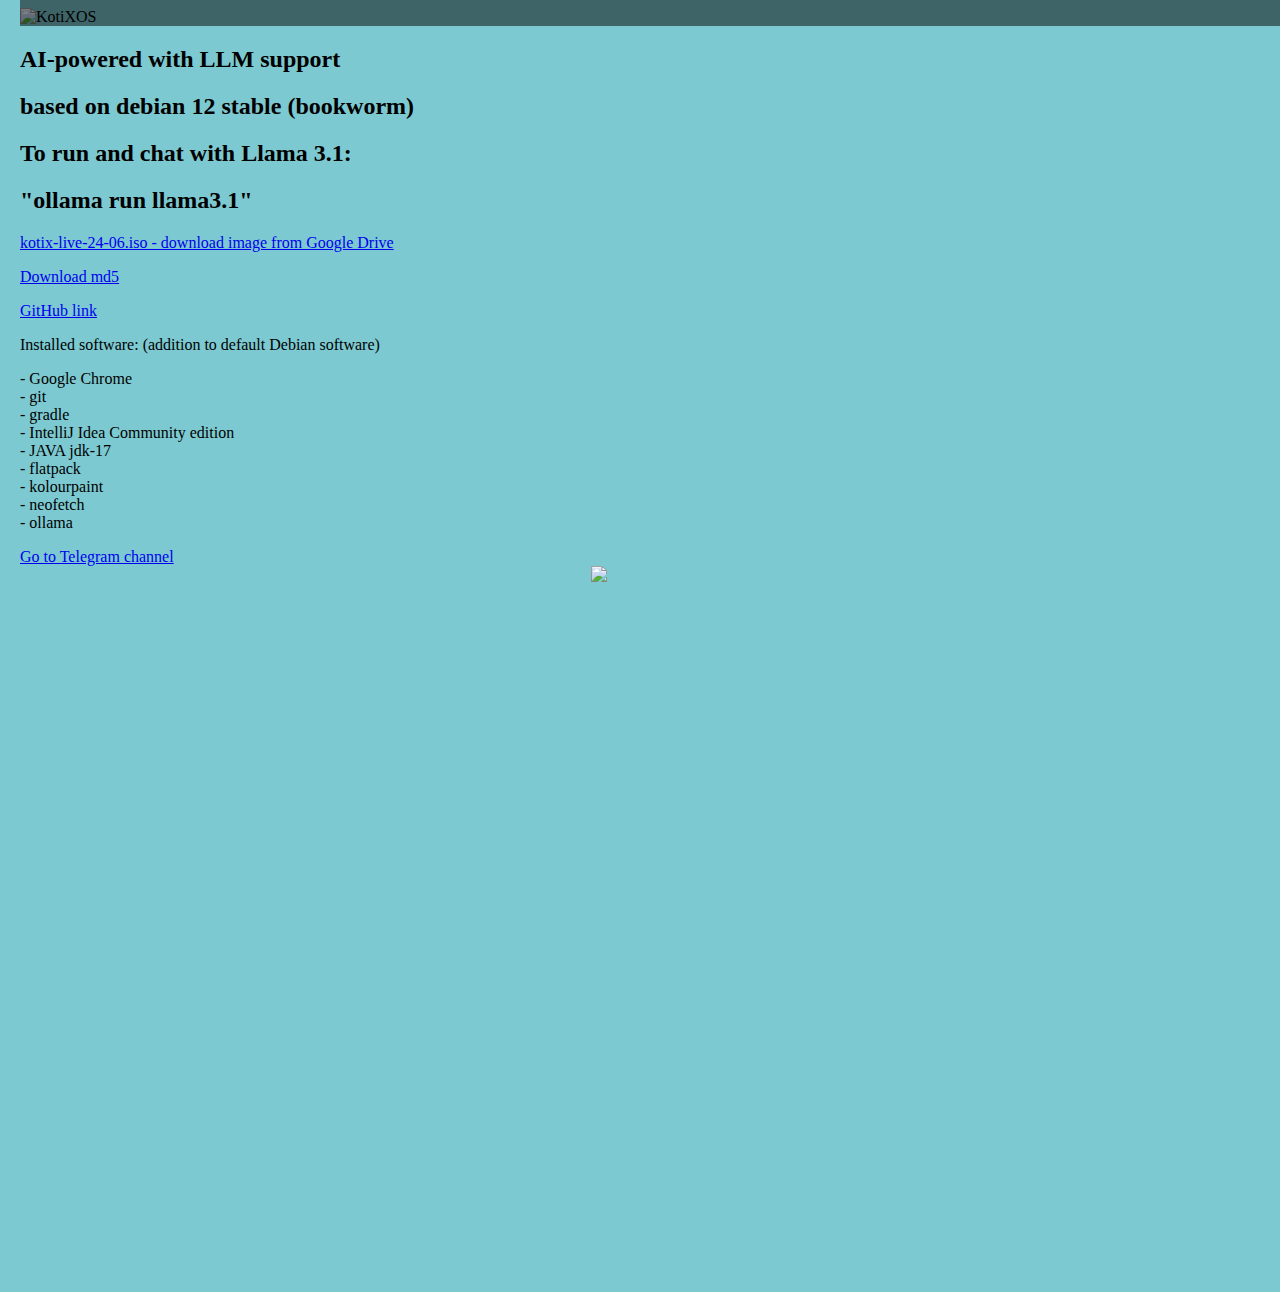
==== index.html @ e7b47f5e "update website add release 24.11" ====
<!DOCTYPE html>
<html lang="en" xmlns:text-shadow="http://www.w3.org/1999/xhtml">
<head>
    <meta charset="UTF-8">
    <title>KotiX OS</title>
    <link rel="stylesheet" href="style.css">

</head>

<body style="style.css">

<parallax style="style.scc">
    <div class="container">
        <img src="kotix.png" alt="KotiXOS" style="width:100%;">
        <div class="content">
            <h1>KotiX OS is a custom distributive for Java development</h1>
        </div>
    </div>
    <h2>AI-powered with LLM support</h2>
    <h2>based on debian 12 stable (bookworm)</h2>
    <h2>To run and chat with Llama 3.1:</h2>
    <h2>"ollama run llama3.1"</h2>
    <a href="https://drive.google.com/file/d/1H9S_9s04iMpzs-2z6hyog4-4iuN9bWap/view?usp=drive_link">kotix-live-24-06.iso
        -
        download
        image from Google Drive</a>
    <p></p>
    <a href="kotix-os-live-2024.11.15-amd64-gnome.md5">Download md5</a>
    <p></p>
    <a href="https://github.com/Nolfgk/KotiX.git">GitHub link</a>

    <p>Installed software: (addition to default Debian software)</p>
    <div> - Google Chrome</div>
    <div> - git</div>
    <div> - gradle</div>
    <div> - IntelliJ Idea Community edition</div>
    <div> - JAVA jdk-17</div>
    <div> - flatpack</div>
    <div> - kolourpaint</div>
    <div> - neofetch</div>
    <div> - ollama</div>
    <p></p>
    <a href="https://t.me/kotix_linux">Go to Telegram channel</a>


</parallax>
</body>
<div class="footer">
    <img src="kotix_tg.jpg" alt="Telegram chat." width="250"
         height="250"/>
</div>
</html>

<!-- Container element -->
<div class="parallax"></div>
---- style.css ----
body {
  margin-left: 20px;
    background-repeat: no-repeat;
    background-size: contain;
    background-attachment: fixed;
    background-position: 100% 100%;
    background-color: #7cc9d1;
}
.parallax {
          /* The image used */
          background-image: url("kotix.png");
          /* Set a specific height */
          min-height: 700px;
          /* Create the parallax scrolling effect */
          background-attachment: fixed;
          background-position: 100% 100%;
          background-repeat: no-repeat;
          background-color: #7cc9d1;
 }
.h1 {
  color: black;
  margin-left: 20px;
  }
.container {
  position: relative;
  margin: 0 auto; /* Center it */
}

.container .content {
  position: absolute; /* Position the background text */
  bottom: 0; /* At the bottom. Use top:0 to append it to the top */
  background: rgb(0, 0, 0); /* Fallback color */
  background: rgba(0, 0, 0, 0.5); /* Black background with 0.5 opacity */
  color: #f1f1f1; /* Grey text */
  width: 100%; /* Full width */
  padding: 20px; /* Some padding */
}
.header {
  position: sticky;
  top: 0;
  padding: 10px 16px;
  background: #000;
  color: #7cc9d1;
}
.footer {
    position: sticky;
    left: 0;
    bottom: 0;
    background: rgba(0, 0, 0, 0);
    color: #7cc9d1;
    text-align: center;
}
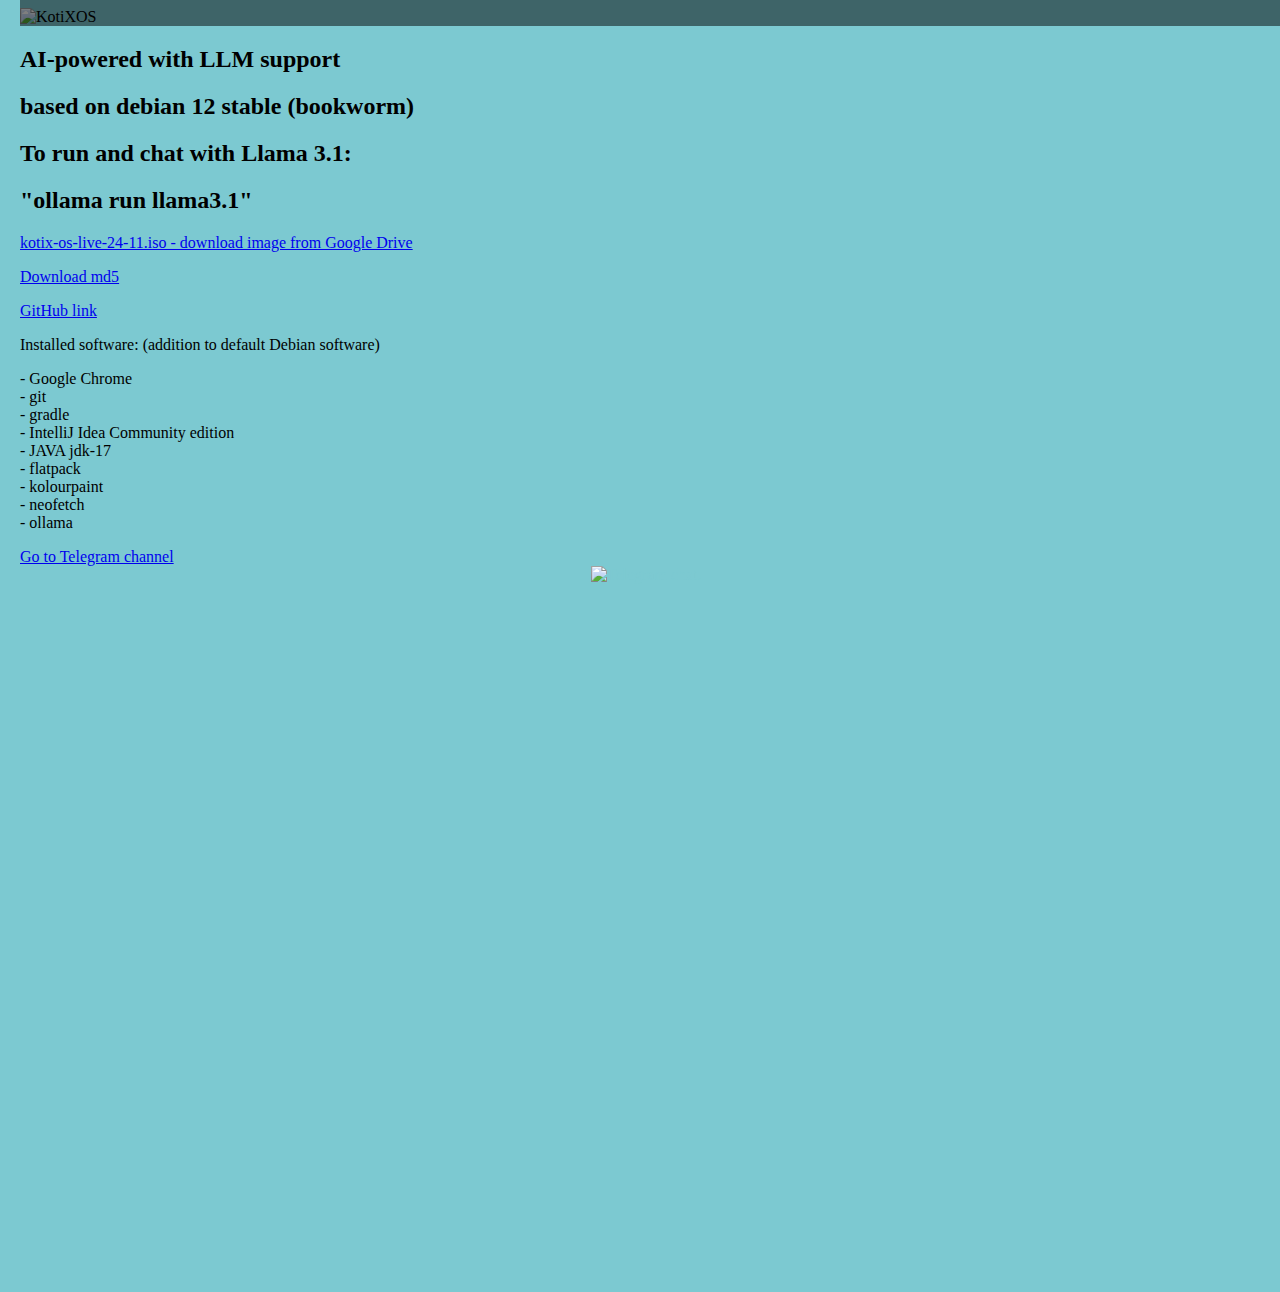
==== commit 9aac1ad8: "update link" ====
--- a/index.html
+++ b/index.html
@@ -20,14 +20,14 @@
     <h2>based on debian 12 stable (bookworm)</h2>
     <h2>To run and chat with Llama 3.1:</h2>
     <h2>"ollama run llama3.1"</h2>
-    <a href="https://drive.google.com/file/d/1H9S_9s04iMpzs-2z6hyog4-4iuN9bWap/view?usp=drive_link">kotix-live-24-06.iso
+    <a href="https://drive.google.com/file/d/1vJ591NrBUf6I7Az6KEIBwdf25cWExbnF/view?usp=drive_link">kotix-os-live-24-11.iso
         -
         download
         image from Google Drive</a>
     <p></p>
     <a href="kotix-os-live-2024.11.15-amd64-gnome.md5">Download md5</a>
     <p></p>
-    <a href="https://github.com/Nolfgk/KotiX.git">GitHub link</a>
+    <a href="https://github.com/Nolfgk/KotiX-OS.git">GitHub link</a>
 
     <p>Installed software: (addition to default Debian software)</p>
     <div> - Google Chrome</div>
@@ -41,8 +41,6 @@
     <div> - ollama</div>
     <p></p>
     <a href="https://t.me/kotix_linux">Go to Telegram channel</a>
-
-
 </parallax>
 </body>
 <div class="footer">
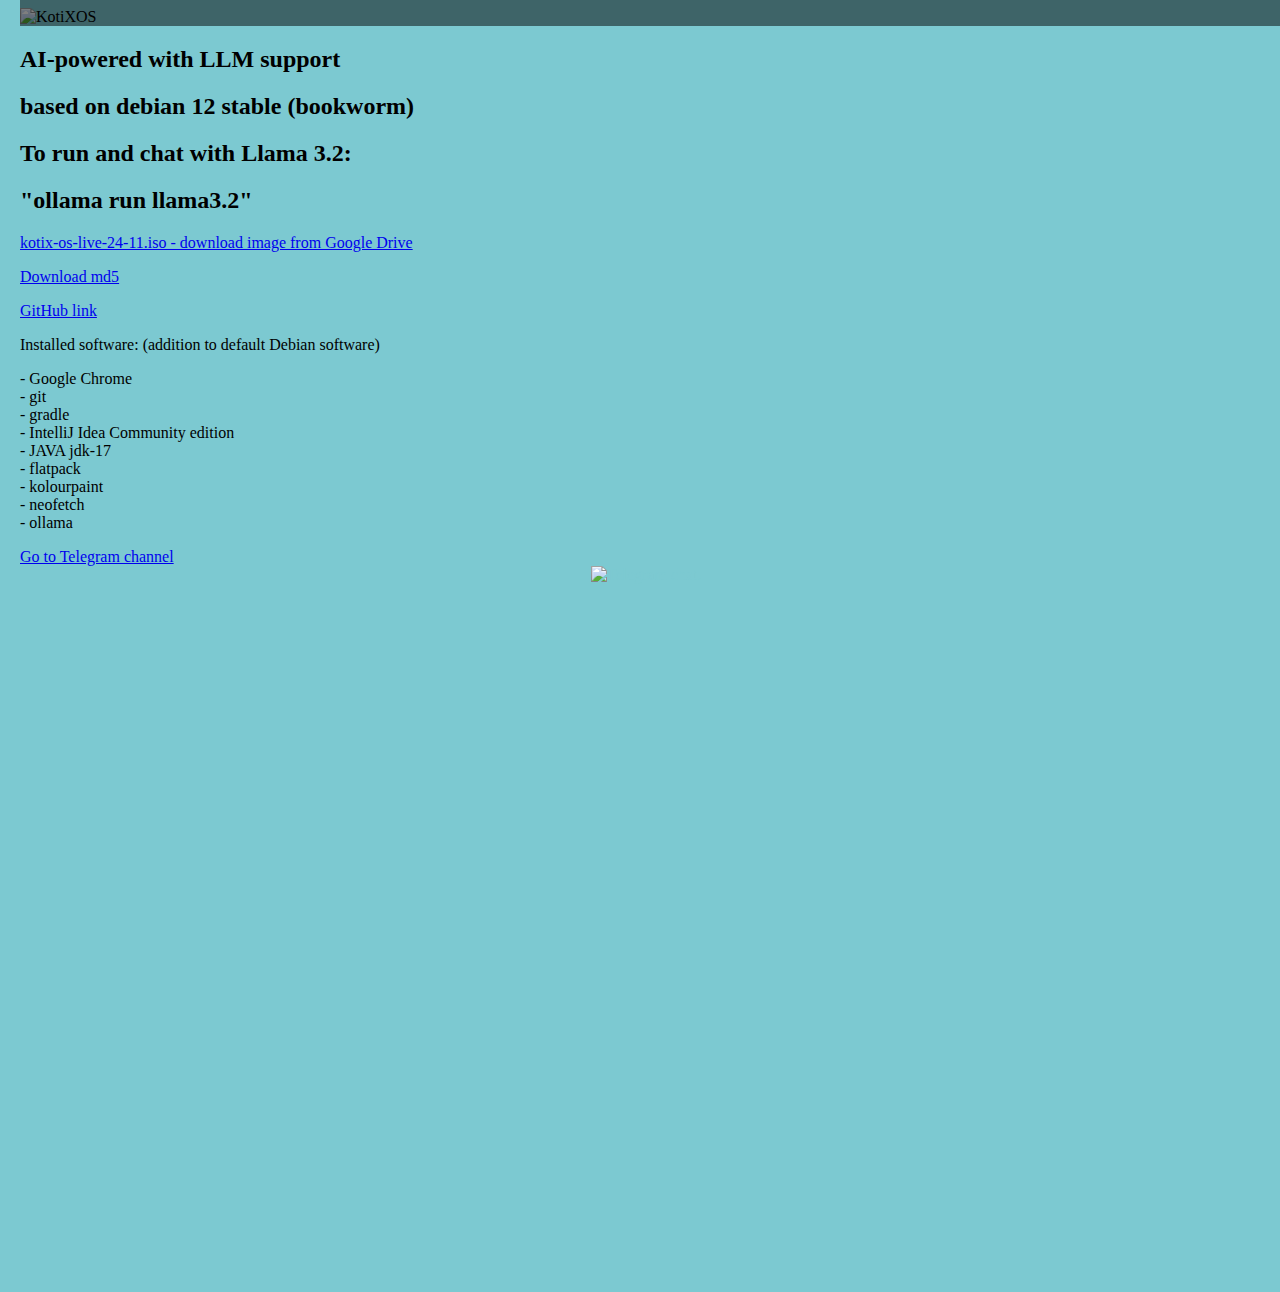
==== commit b5e1812b: "update README.md" ====
--- a/index.html
+++ b/index.html
@@ -18,8 +18,8 @@
     </div>
     <h2>AI-powered with LLM support</h2>
     <h2>based on debian 12 stable (bookworm)</h2>
-    <h2>To run and chat with Llama 3.1:</h2>
-    <h2>"ollama run llama3.1"</h2>
+    <h2>To run and chat with Llama 3.2:</h2>
+    <h2>"ollama run llama3.2"</h2>
     <a href="https://drive.google.com/file/d/1vJ591NrBUf6I7Az6KEIBwdf25cWExbnF/view?usp=drive_link">kotix-os-live-24-11.iso
         -
         download
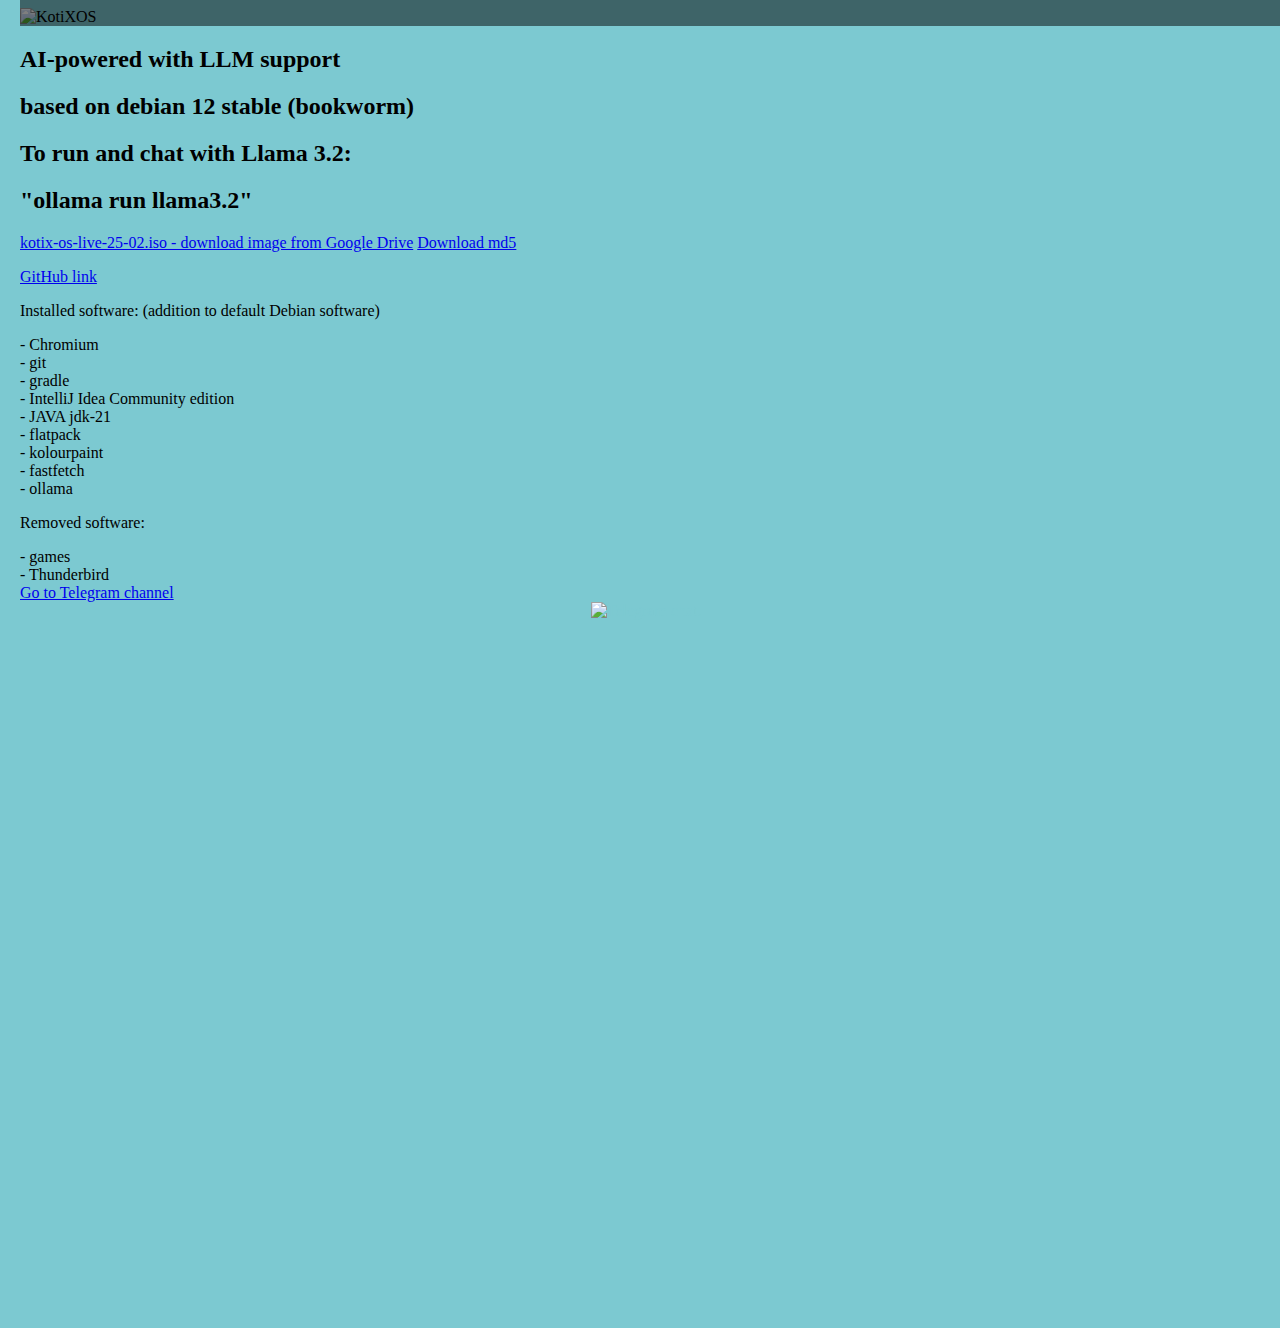
==== commit 2e5ecfc0: "update for lstest release" ====
--- a/index.html
+++ b/index.html
@@ -20,26 +20,27 @@
     <h2>based on debian 12 stable (bookworm)</h2>
     <h2>To run and chat with Llama 3.2:</h2>
     <h2>"ollama run llama3.2"</h2>
-    <a href="https://drive.google.com/file/d/1vJ591NrBUf6I7Az6KEIBwdf25cWExbnF/view?usp=drive_link">kotix-os-live-24-11.iso
+    <a href="https://drive.google.com/file/d/1cNNB_YZ9ZR1WymQJyz3f_6HpBlJ_K_iO/view?usp=drive_link">kotix-os-live-25-02.iso
         -
         download
         image from Google Drive</a>
-    <p></p>
-    <a href="kotix-os-live-2024.11.15-amd64-gnome.md5">Download md5</a>
+    <a href="kotix-live-amd64-gnome-2025.02.17.md5">Download md5</a>
     <p></p>
     <a href="https://github.com/Nolfgk/KotiX-OS.git">GitHub link</a>
 
     <p>Installed software: (addition to default Debian software)</p>
-    <div> - Google Chrome</div>
+    <div> - Chromium</div>
     <div> - git</div>
     <div> - gradle</div>
     <div> - IntelliJ Idea Community edition</div>
-    <div> - JAVA jdk-17</div>
+    <div> - JAVA jdk-21</div>
     <div> - flatpack</div>
     <div> - kolourpaint</div>
-    <div> - neofetch</div>
+    <div> - fastfetch</div>
     <div> - ollama</div>
-    <p></p>
+    <p>Removed software:</p>
+    <div> - games</div>
+    <div> - Thunderbird</div>
     <a href="https://t.me/kotix_linux">Go to Telegram channel</a>
 </parallax>
 </body>
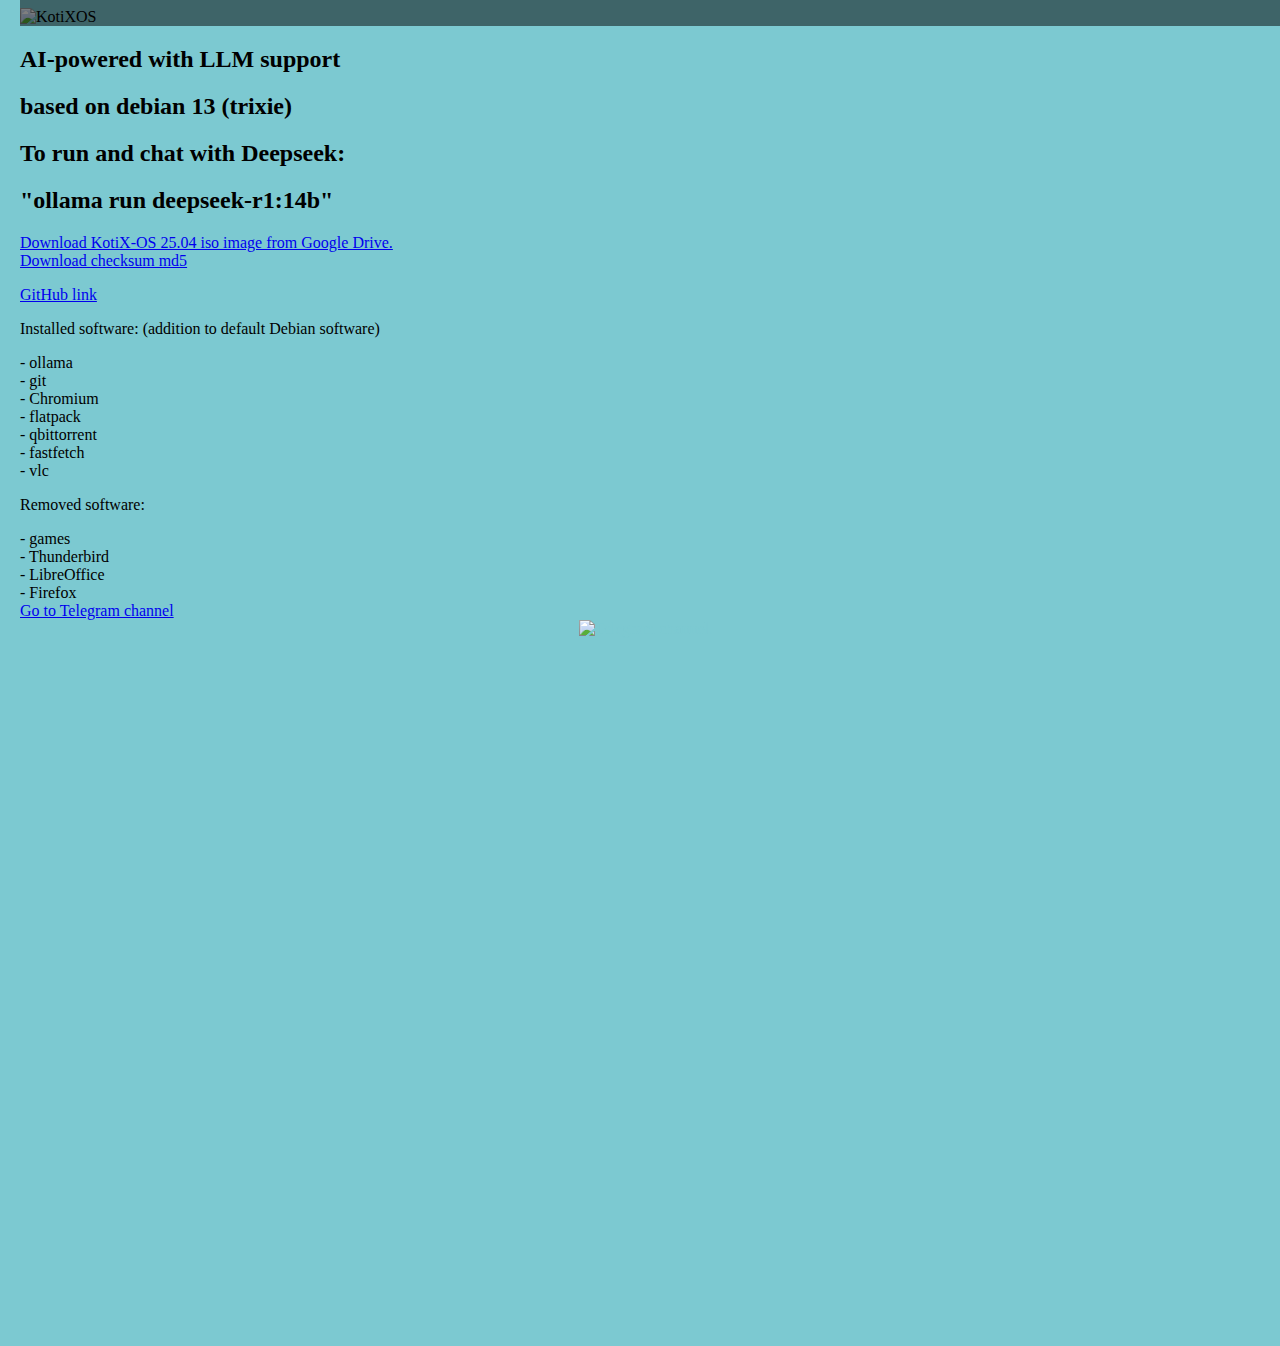
==== commit 7adcbdf7: "update to the latest release add images" ====
--- a/index.html
+++ b/index.html
@@ -13,39 +13,38 @@
     <div class="container">
         <img src="kotix.png" alt="KotiXOS" style="width:100%;">
         <div class="content">
-            <h1>KotiX OS is a custom distributive for Java development</h1>
+            <h1>KotiX OS is a Linux distributive with LLM support for developers</h1>
         </div>
     </div>
     <h2>AI-powered with LLM support</h2>
-    <h2>based on debian 12 stable (bookworm)</h2>
-    <h2>To run and chat with Llama 3.2:</h2>
-    <h2>"ollama run llama3.2"</h2>
-    <a href="https://drive.google.com/file/d/1cNNB_YZ9ZR1WymQJyz3f_6HpBlJ_K_iO/view?usp=drive_link">kotix-os-live-25-02.iso
-        -
-        download
-        image from Google Drive</a>
-    <a href="kotix-live-amd64-gnome-2025.02.17.md5">Download md5</a>
+    <h2>based on debian 13 (trixie)</h2>
+    <h2>To run and chat with Deepseek:</h2>
+    <h2>"ollama run deepseek-r1:14b"</h2>
+    <div></div>
+    <a href="https://drive.google.com/file/d/10E4rMhOe2bwBpY_kUGRDXPYZqRE4NQKv/view?usp=sharing">Download KotiX-OS 25.04 iso image from Google Drive.</a>
+    <div></div>
+    <a href="kotix-live-gnome-2025.04.md5">Download checksum md5</a>
     <p></p>
     <a href="https://github.com/Nolfgk/KotiX-OS.git">GitHub link</a>
 
     <p>Installed software: (addition to default Debian software)</p>
+    <div> - ollama</div>
+    <div> - git</div>
     <div> - Chromium</div>
-    <div> - git</div>
-    <div> - gradle</div>
-    <div> - IntelliJ Idea Community edition</div>
-    <div> - JAVA jdk-21</div>
     <div> - flatpack</div>
-    <div> - kolourpaint</div>
+    <div> - qbittorrent</div>
     <div> - fastfetch</div>
-    <div> - ollama</div>
+    <div> - vlc</div>
     <p>Removed software:</p>
     <div> - games</div>
     <div> - Thunderbird</div>
+    <div> - LibreOffice</div>
+    <div> - Firefox</div>
     <a href="https://t.me/kotix_linux">Go to Telegram channel</a>
 </parallax>
 </body>
 <div class="footer">
-    <img src="kotix_tg.jpg" alt="Telegram chat." width="250"
+    <img src="kotix_tg.jpg" alt="Telegram channel." width="250"
          height="250"/>
 </div>
 </html>
